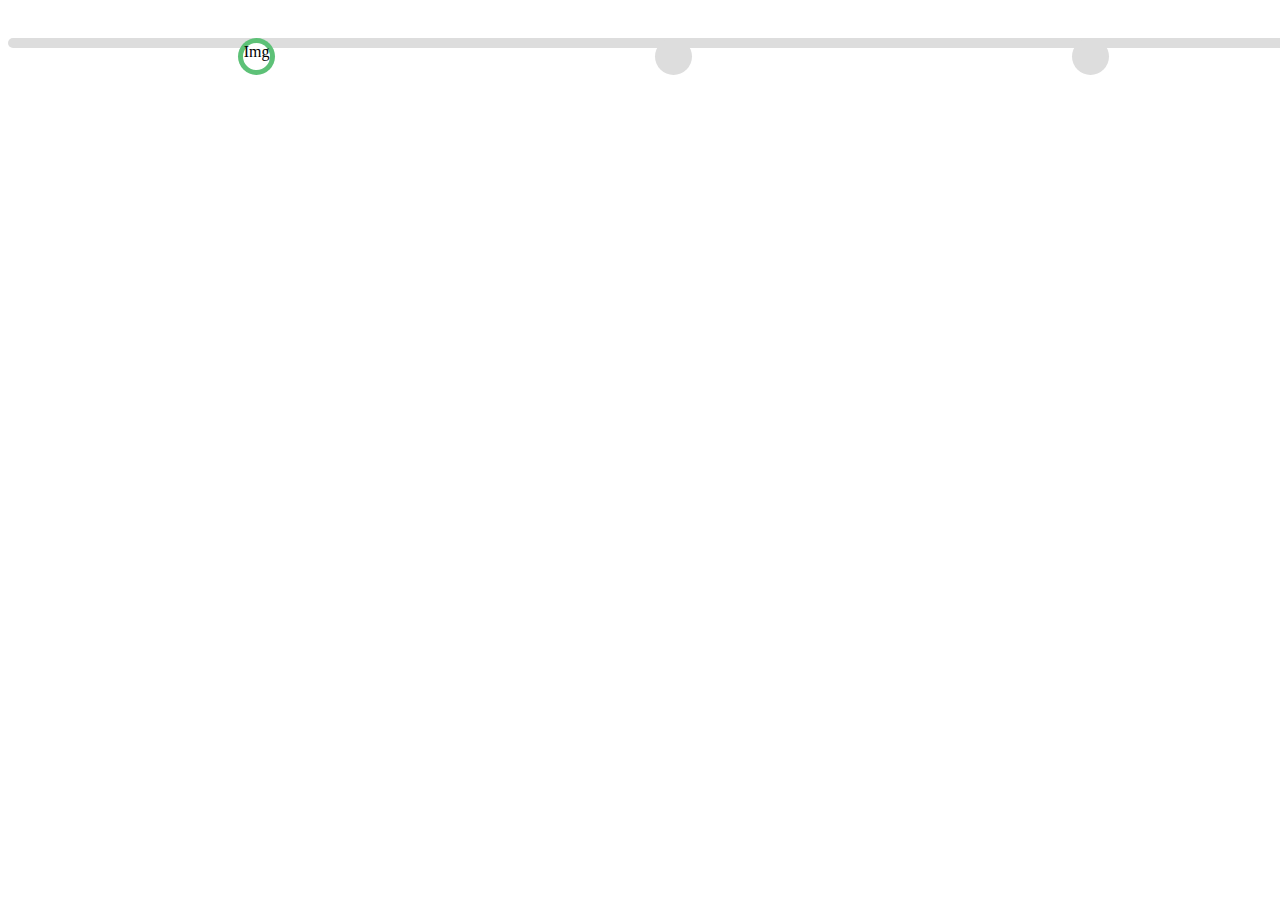
==== index4.html @ ec7014ca "getting there" ====
<!DOCTYPE html>
<html>


    <head>
        <title>Pragma Project 1.1</title>

        <style>
            .steps {
                min-height: 90px;
                padding: 30px 0 0 0;
                position: relative
            }

            .steps .steps-container {
                background: #DDD;
                height: 10px;
                width: 100%;
                border-radius: 10px;
                margin: 0;
                list-style: none
            }

            .steps .steps-container li {
                text-align: center;
                list-style: none;
                float: left
            }

            .step {
                padding: 0 50px
            }

            .step .step-image {
                margin: -14px 0 0 0;
                background-color: #DDD;
                display: block;
                width: 37px;
                height: 37px;
                margin: 0 auto;
                border-radius: 37px;
            }

            .passed .step .step-image {
                background-color: #5DC177
            }

            li.passed .step .step-image:after {
                background-color: #FFF;
                display: block;
                content: 'Img';
                position: absolute;
                z-index: 1;
                width: 27px;
                height: 27px;
                margin: 5px;
                border-radius: 27px;
            }

            .step-bar {
                background-color: #5DC177;
                height: 10px;
                position: absolute;
                top: 30px;
                border-radius: 10px 0 0 10px;
            }

            .step-bar.last {
                border-radius: 10px;
            }

        </style>        
    </head>

    <body>
        <div class="steps">
            <ul class="steps-container">
                <li style="width:33%;" class="passed">
                    <div class="step">
                        <div class="step-image"></div>
                    </div>
                </li>
                <li style="width:33%;">
                    <div class="step">
                        <div class="step-image"></div>
                    </div>
                </li>
                <li style="width:33%;">
                    <div class="step">
                        <div class="step-image"></div>
                    </div>
                </li>
            </ul>
            <!--div class="step-bar" style="width: 33%;"></div-->
        </div>        
    </body>

</html>
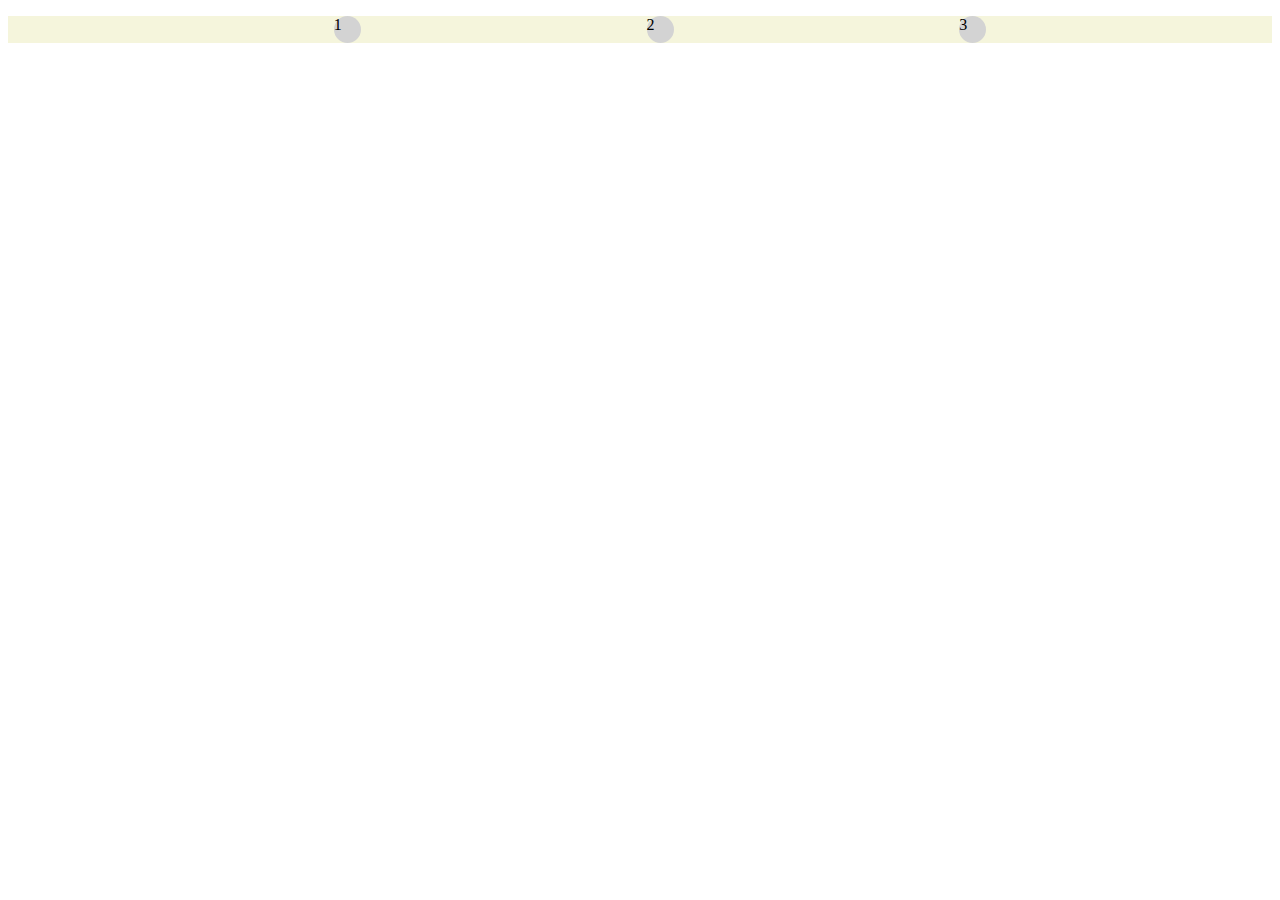
==== commit 33ba0cb0: "messing about again" ====
--- a/index4.html
+++ b/index4.html
@@ -6,7 +6,7 @@
         <title>Pragma Project 1.1</title>
 
         <style>
-            .steps {
+            /* .steps {
                 min-height: 90px;
                 padding: 30px 0 0 0;
                 position: relative
@@ -67,28 +67,43 @@
 
             .step-bar.last {
                 border-radius: 10px;
+            } */
+  
+            .recordSteps {                
+                background: beige;
+                display: flex;
+                flex-direction: row;
+                justify-content: space-evenly; 
+                list-style: none;               
             }
+            
+            li {
+                background-color: lightgray;
+                width: 27px;
+                height: 27px;
+                border-radius: 100%;
+            }
+
+            li:before {
+                display: block;
+                
+            }
+
 
         </style>        
     </head>
 
     <body>
-        <div class="steps">
-            <ul class="steps-container">
-                <li style="width:33%;" class="passed">
-                    <div class="step">
-                        <div class="step-image"></div>
-                    </div>
+        <div>
+            <ul class="recordSteps">
+                <li>
+                    1
                 </li>
-                <li style="width:33%;">
-                    <div class="step">
-                        <div class="step-image"></div>
-                    </div>
+                <li >
+                    2
                 </li>
-                <li style="width:33%;">
-                    <div class="step">
-                        <div class="step-image"></div>
-                    </div>
+                <li>
+                    3
                 </li>
             </ul>
             <!--div class="step-bar" style="width: 33%;"></div-->
